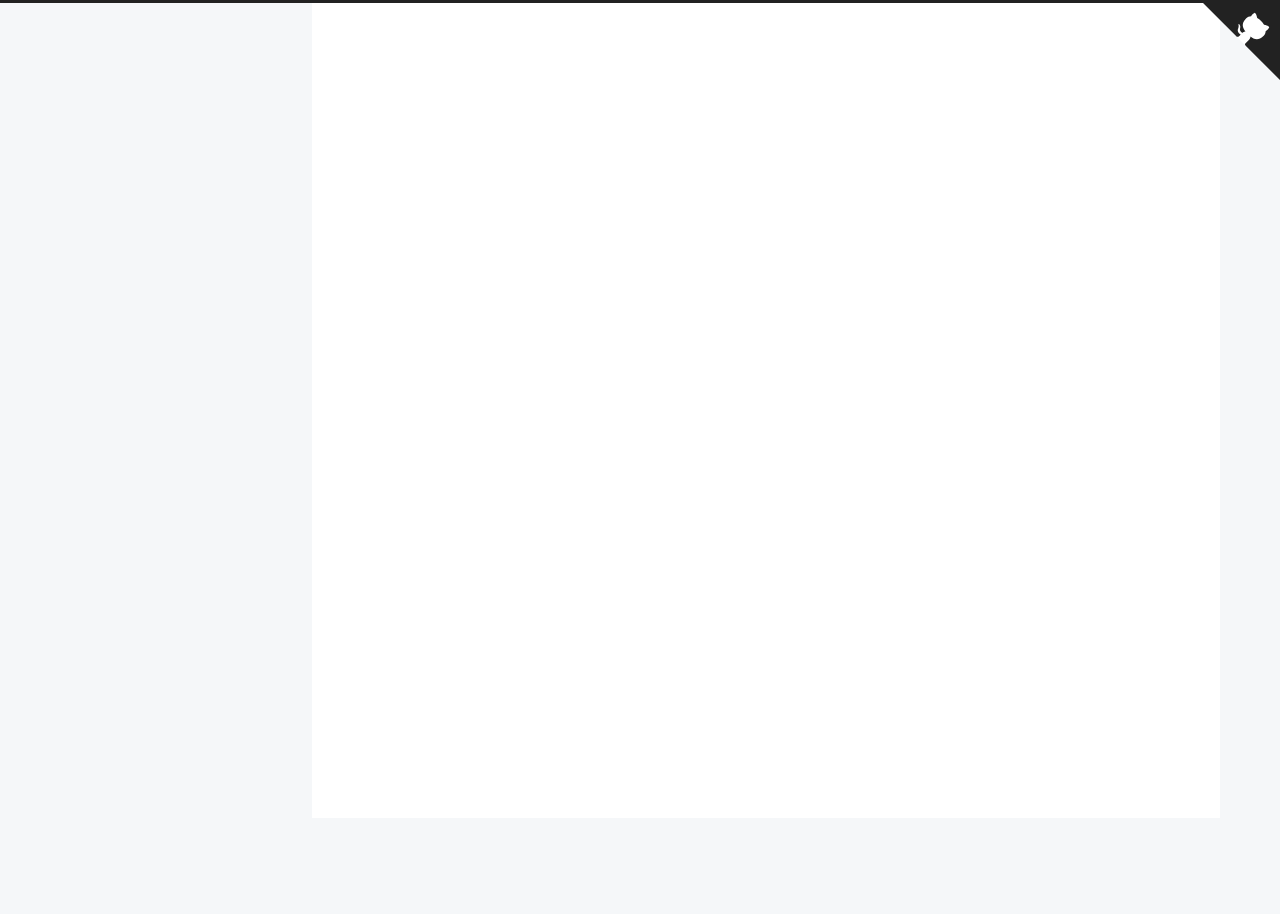
==== about/index.html @ d37b4a51 "Site updated: 2023-01-02 20:02:20" ====
<!DOCTYPE html>
<html lang="zh-CN">
<head>
  <meta charset="UTF-8">
<meta name="viewport" content="width=device-width">
<meta name="theme-color" content="#222"><meta name="generator" content="Hexo 6.3.0">

  <link rel="apple-touch-icon" sizes="180x180" href="/images/apple-touch-icon-next.png">
  <link rel="icon" type="image/png" sizes="32x32" href="/images/favicon-32x32-next.png">
  <link rel="icon" type="image/png" sizes="16x16" href="/images/favicon-16x16-next.png">
  <link rel="mask-icon" href="/images/logo.svg" color="#222">

<link rel="stylesheet" href="/css/main.css">



<link rel="stylesheet" href="https://cdnjs.cloudflare.com/ajax/libs/font-awesome/6.2.1/css/all.min.css" integrity="sha256-Z1K5uhUaJXA7Ll0XrZ/0JhX4lAtZFpT6jkKrEDT0drU=" crossorigin="anonymous">
  <link rel="stylesheet" href="https://cdnjs.cloudflare.com/ajax/libs/animate.css/3.1.1/animate.min.css" integrity="sha256-PR7ttpcvz8qrF57fur/yAx1qXMFJeJFiA6pSzWi0OIE=" crossorigin="anonymous">
  <link rel="stylesheet" href="https://cdnjs.cloudflare.com/ajax/libs/pace/1.2.4/themes/blue/pace-theme-flash.css">
  <script src="https://cdnjs.cloudflare.com/ajax/libs/pace/1.2.4/pace.min.js" integrity="sha256-gqd7YTjg/BtfqWSwsJOvndl0Bxc8gFImLEkXQT8+qj0=" crossorigin="anonymous"></script>

<script class="next-config" data-name="main" type="application/json">{"hostname":"henryblog.top","root":"/","images":"/images","scheme":"Pisces","darkmode":false,"version":"8.14.0","exturl":false,"sidebar":{"position":"left","display":"post","padding":18,"offset":12},"copycode":{"enable":false,"style":null},"bookmark":{"enable":false,"color":"#222","save":"auto"},"mediumzoom":false,"lazyload":false,"pangu":false,"comments":{"style":"tabs","active":null,"storage":true,"lazyload":false,"nav":null},"stickytabs":false,"motion":{"enable":true,"async":false,"transition":{"menu_item":"fadeInDown","post_block":"fadeIn","post_header":"fadeInDown","post_body":"fadeInDown","coll_header":"fadeInLeft","sidebar":"fadeInUp"}},"prism":false,"i18n":{"placeholder":"搜索...","empty":"没有找到任何搜索结果：${query}","hits_time":"找到 ${hits} 个搜索结果（用时 ${time} 毫秒）","hits":"找到 ${hits} 个搜索结果"}}</script><script src="/js/config.js"></script>

    <meta name="description" content="有时侯，心里莫名的想哭，说不出理由。">
<meta property="og:type" content="website">
<meta property="og:title" content="关于我">
<meta property="og:url" content="http://henryblog.top/about/index.html">
<meta property="og:site_name" content="Henryの个人博客">
<meta property="og:description" content="有时侯，心里莫名的想哭，说不出理由。">
<meta property="og:locale" content="zh_CN">
<meta property="article:published_time" content="2022-12-27T13:55:10.000Z">
<meta property="article:modified_time" content="2022-12-27T13:58:00.557Z">
<meta property="article:author" content="Henry xin">
<meta name="twitter:card" content="summary">


<link rel="canonical" href="http://henryblog.top/about/">



<script class="next-config" data-name="page" type="application/json">{"sidebar":"","isHome":false,"isPost":false,"lang":"zh-CN","comments":true,"permalink":"http://henryblog.top/about/index.html","path":"about/index.html","title":"关于我"}</script>

<script class="next-config" data-name="calendar" type="application/json">""</script>
<title>关于我 | Henryの个人博客
</title>
  

  <script src="/js/third-party/analytics/baidu-analytics.js"></script>
  <script async src="https://hm.baidu.com/hm.js?7c6701eabcdff65b699fd78a3a1dd26a"></script>





  <script async defer data-website-id="" src=""></script>

  <script defer data-domain="" src=""></script>

  <noscript>
    <link rel="stylesheet" href="/css/noscript.css">
  </noscript>
<link rel="alternate" href="/atom.xml" title="Henryの个人博客" type="application/atom+xml">
</head>

<body itemscope itemtype="http://schema.org/WebPage" class="use-motion">
  <div class="headband"></div>

  <main class="main">
    <div class="column">
      <header class="header" itemscope itemtype="http://schema.org/WPHeader"><div class="site-brand-container">
  <div class="site-nav-toggle">
    <div class="toggle" aria-label="切换导航栏" role="button">
        <span class="toggle-line"></span>
        <span class="toggle-line"></span>
        <span class="toggle-line"></span>
    </div>
  </div>

  <div class="site-meta">

    <a href="/" class="brand" rel="start">
      <i class="logo-line"></i>
      <p class="site-title">Henryの个人博客</p>
      <i class="logo-line"></i>
    </a>
      <p class="site-subtitle" itemprop="description">欢迎您</p>
  </div>

  <div class="site-nav-right">
    <div class="toggle popup-trigger" aria-label="搜索" role="button">
    </div>
  </div>
</div>



<nav class="site-nav">
  <ul class="main-menu menu"><li class="menu-item menu-item-home"><a href="/" rel="section"><i class="fa fa-home fa-fw"></i>首页</a></li><li class="menu-item menu-item-about"><a href="/about/" rel="section"><i class="fa fa-user fa-fw"></i>关于</a></li><li class="menu-item menu-item-tags"><a href="/tags/" rel="section"><i class="fa fa-tags fa-fw"></i>标签</a></li><li class="menu-item menu-item-categories"><a href="/categories/" rel="section"><i class="fa fa-th fa-fw"></i>分类</a></li><li class="menu-item menu-item-archives"><a href="/archives/" rel="section"><i class="fa fa-archive fa-fw"></i>归档</a></li>
  </ul>
</nav>




</header>
        
  
  <aside class="sidebar">

    <div class="sidebar-inner sidebar-overview-active">
      <ul class="sidebar-nav">
        <li class="sidebar-nav-toc">
          文章目录
        </li>
        <li class="sidebar-nav-overview">
          站点概览
        </li>
      </ul>

      <div class="sidebar-panel-container">
        <!--noindex-->
        <div class="post-toc-wrap sidebar-panel">
        </div>
        <!--/noindex-->

        <div class="site-overview-wrap sidebar-panel">
          <div class="site-author animated" itemprop="author" itemscope itemtype="http://schema.org/Person">
    <img class="site-author-image" itemprop="image" alt="Henry xin"
      src="/images/avatar.gif">
  <p class="site-author-name" itemprop="name">Henry xin</p>
  <div class="site-description" itemprop="description">有时侯，心里莫名的想哭，说不出理由。</div>
</div>
<div class="site-state-wrap animated">
  <nav class="site-state">
      <div class="site-state-item site-state-posts">
        <a href="/archives/">
          <span class="site-state-item-count">2</span>
          <span class="site-state-item-name">日志</span>
        </a>
      </div>
      <div class="site-state-item site-state-categories">
          <a href="/categories/">
        <span class="site-state-item-count">1</span>
        <span class="site-state-item-name">分类</span></a>
      </div>
      <div class="site-state-item site-state-tags">
          <a href="/tags/">
        <span class="site-state-item-count">2</span>
        <span class="site-state-item-name">标签</span></a>
      </div>
  </nav>
</div>
  <div class="links-of-author animated">
      <span class="links-of-author-item">
        <a href="https://github.com/13396022881wei" title="GitHub → https:&#x2F;&#x2F;github.com&#x2F;13396022881wei" rel="noopener me" target="_blank"><i class="fab fa-github fa-fw"></i>GitHub</a>
      </span>
      <span class="links-of-author-item">
        <a href="https://m.weibo.cn/profile/7752704694" title="Weibo → https:&#x2F;&#x2F;m.weibo.cn&#x2F;profile&#x2F;7752704694" rel="noopener me" target="_blank"><i class="fab fa-weibo fa-fw"></i>Weibo</a>
      </span>
  </div>
  <div class="cc-license animated" itemprop="license">
    <a href="https://creativecommons.org/licenses/by-nc-sa/4.0/" class="cc-opacity" rel="noopener" target="_blank"><img src="https://cdnjs.cloudflare.com/ajax/libs/creativecommons-vocabulary/2020.11.3/assets/license_badges/small/by_nc_sa.svg" alt="Creative Commons"></a>
  </div>

        </div>
      </div>
    </div>

    
    <div class="sidebar-inner sidebar-blogroll">
      <div class="links-of-blogroll animated">
        <div class="links-of-blogroll-title"><i class="fa fa-globe fa-fw"></i>
          链接
        </div>
        <ul class="links-of-blogroll-list">
            <li class="links-of-blogroll-item">
              <a href="https://henryblog.top/" title="https:&#x2F;&#x2F;henryblog.top">Title</a>
            </li>
        </ul>
      </div>
    </div>
  </aside>


    </div>

    <div class="main-inner page posts-expand">


    
    
    
    <div class="post-block" lang="zh-CN"><header class="post-header">

<h1 class="post-title" itemprop="name headline">关于我
</h1>

<div class="post-meta-container">
</div>

</header>

      
      
      <div class="post-body">
          
      </div>
      
      
      
    </div>

    
    


    <div class="comments" id="lv-container" data-id="city" data-uid="MTAyMC81Nzg1Ni8zNDMxOQ=="></div>
</div>
  </main>

  <footer class="footer">
    <div class="footer-inner">


<div class="copyright">
  &copy; 2022 – 
  <span itemprop="copyrightYear">2023</span>
  <span class="with-love">
    <i class="fa fa-heart"></i>
  </span>
  <span class="author" itemprop="copyrightHolder">henry</span>
</div>
<div class="wordcount">
  <span class="post-meta-item">
    <span class="post-meta-item-icon">
      <i class="fa fa-chart-line"></i>
    </span>
    <span title="站点总字数">0k</span>
  </span>
  <span class="post-meta-item">
    <span class="post-meta-item-icon">
      <i class="fa fa-coffee"></i>
    </span>
    <span title="站点阅读时长">1 分钟</span>
  </span>
</div>
<div class="busuanzi-count">
    <span class="post-meta-item" id="busuanzi_container_site_uv">
      <span class="post-meta-item-icon">
        <i class="fa fa-user"></i>
      </span>
      <span class="site-uv" title="总访客量">
        <span id="busuanzi_value_site_uv"></span>
      </span>
    </span>
    <span class="post-meta-item" id="busuanzi_container_site_pv">
      <span class="post-meta-item-icon">
        <i class="fa fa-eye"></i>
      </span>
      <span class="site-pv" title="总访问量">
        <span id="busuanzi_value_site_pv"></span>
      </span>
    </span>
</div>

    </div>
  </footer>

  
  <div class="back-to-top" role="button" aria-label="返回顶部">
    <i class="fa fa-arrow-up fa-lg"></i>
    <span>0%</span>
  </div>

  <a href="https://github.com/13396022881wei" class="github-corner" title="Follow me on GitHub" aria-label="Follow me on GitHub" rel="noopener" target="_blank"><svg width="80" height="80" viewBox="0 0 250 250" aria-hidden="true"><path d="M0,0 L115,115 L130,115 L142,142 L250,250 L250,0 Z"></path><path d="M128.3,109.0 C113.8,99.7 119.0,89.6 119.0,89.6 C122.0,82.7 120.5,78.6 120.5,78.6 C119.2,72.0 123.4,76.3 123.4,76.3 C127.3,80.9 125.5,87.3 125.5,87.3 C122.9,97.6 130.6,101.9 134.4,103.2" fill="currentColor" style="transform-origin: 130px 106px;" class="octo-arm"></path><path d="M115.0,115.0 C114.9,115.1 118.7,116.5 119.8,115.4 L133.7,101.6 C136.9,99.2 139.9,98.4 142.2,98.6 C133.8,88.0 127.5,74.4 143.8,58.0 C148.5,53.4 154.0,51.2 159.7,51.0 C160.3,49.4 163.2,43.6 171.4,40.1 C171.4,40.1 176.1,42.5 178.8,56.2 C183.1,58.6 187.2,61.8 190.9,65.4 C194.5,69.0 197.7,73.2 200.1,77.6 C213.8,80.2 216.3,84.9 216.3,84.9 C212.7,93.1 206.9,96.0 205.4,96.6 C205.1,102.4 203.0,107.8 198.3,112.5 C181.9,128.9 168.3,122.5 157.7,114.1 C157.9,116.9 156.7,120.9 152.7,124.9 L141.0,136.5 C139.8,137.7 141.6,141.9 141.8,141.8 Z" fill="currentColor" class="octo-body"></path></svg></a>

<noscript>
  <div class="noscript-warning">Theme NexT works best with JavaScript enabled</div>
</noscript>


  
  <script src="https://cdnjs.cloudflare.com/ajax/libs/animejs/3.2.1/anime.min.js" integrity="sha256-XL2inqUJaslATFnHdJOi9GfQ60on8Wx1C2H8DYiN1xY=" crossorigin="anonymous"></script>
<script src="/js/comments.js"></script><script src="/js/utils.js"></script><script src="/js/motion.js"></script><script src="/js/next-boot.js"></script>

  



  <script src="/js/third-party/pace.js"></script>

  
  <script async src="https://busuanzi.ibruce.info/busuanzi/2.3/busuanzi.pure.mini.js"></script>




<script src="/js/third-party/comments/livere.js"></script>

</body>
</html>
---- css/main.css ----
:root {
  --body-bg-color: #f5f7f9;
  --content-bg-color: #fff;
  --card-bg-color: #f5f5f5;
  --text-color: #555;
  --blockquote-color: #666;
  --link-color: #555;
  --link-hover-color: #222;
  --brand-color: #fff;
  --brand-hover-color: #fff;
  --table-row-odd-bg-color: #f9f9f9;
  --table-row-hover-bg-color: #f5f5f5;
  --menu-item-bg-color: #f5f5f5;
  --theme-color: #222;
  --btn-default-bg: #fff;
  --btn-default-color: #555;
  --btn-default-border-color: #555;
  --btn-default-hover-bg: #222;
  --btn-default-hover-color: #fff;
  --btn-default-hover-border-color: #222;
  --highlight-background: #f3f3f3;
  --highlight-foreground: #444;
  --highlight-gutter-background: #e1e1e1;
  --highlight-gutter-foreground: #555;
  color-scheme: light;
}
html {
  line-height: 1.15; /* 1 */
  -webkit-text-size-adjust: 100%; /* 2 */
}
body {
  margin: 0;
}
main {
  display: block;
}
h1 {
  font-size: 2em;
  margin: 0.67em 0;
}
hr {
  box-sizing: content-box; /* 1 */
  height: 0; /* 1 */
  overflow: visible; /* 2 */
}
pre {
  font-family: monospace, monospace; /* 1 */
  font-size: 1em; /* 2 */
}
a {
  background: transparent;
}
abbr[title] {
  border-bottom: none; /* 1 */
  text-decoration: underline; /* 2 */
  text-decoration: underline dotted; /* 2 */
}
b,
strong {
  font-weight: bolder;
}
code,
kbd,
samp {
  font-family: monospace, monospace; /* 1 */
  font-size: 1em; /* 2 */
}
small {
  font-size: 80%;
}
sub,
sup {
  font-size: 75%;
  line-height: 0;
  position: relative;
  vertical-align: baseline;
}
sub {
  bottom: -0.25em;
}
sup {
  top: -0.5em;
}
img {
  border-style: none;
}
button,
input,
optgroup,
select,
textarea {
  font-family: inherit; /* 1 */
  font-size: 100%; /* 1 */
  line-height: 1.15; /* 1 */
  margin: 0; /* 2 */
}
button,
input {
/* 1 */
  overflow: visible;
}
button,
select {
/* 1 */
  text-transform: none;
}
button,
[type='button'],
[type='reset'],
[type='submit'] {
  -webkit-appearance: button;
}
button::-moz-focus-inner,
[type='button']::-moz-focus-inner,
[type='reset']::-moz-focus-inner,
[type='submit']::-moz-focus-inner {
  border-style: none;
  padding: 0;
}
button:-moz-focusring,
[type='button']:-moz-focusring,
[type='reset']:-moz-focusring,
[type='submit']:-moz-focusring {
  outline: 1px dotted ButtonText;
}
fieldset {
  padding: 0.35em 0.75em 0.625em;
}
legend {
  box-sizing: border-box; /* 1 */
  color: inherit; /* 2 */
  display: table; /* 1 */
  max-width: 100%; /* 1 */
  padding: 0; /* 3 */
  white-space: normal; /* 1 */
}
progress {
  vertical-align: baseline;
}
textarea {
  overflow: auto;
}
[type='checkbox'],
[type='radio'] {
  box-sizing: border-box; /* 1 */
  padding: 0; /* 2 */
}
[type='number']::-webkit-inner-spin-button,
[type='number']::-webkit-outer-spin-button {
  height: auto;
}
[type='search'] {
  outline-offset: -2px; /* 2 */
  -webkit-appearance: textfield; /* 1 */
}
[type='search']::-webkit-search-decoration {
  -webkit-appearance: none;
}
::-webkit-file-upload-button {
  font: inherit; /* 2 */
  -webkit-appearance: button; /* 1 */
}
details {
  display: block;
}
summary {
  display: list-item;
}
template {
  display: none;
}
[hidden] {
  display: none;
}
::selection {
  background: #262a30;
  color: #eee;
}
html,
body {
  height: 100%;
}
body {
  background: var(--body-bg-color);
  box-sizing: border-box;
  color: var(--text-color);
  font-family: Lato, 'PingFang SC', 'Microsoft YaHei', sans-serif;
  font-size: 1em;
  line-height: 2;
  min-height: 100%;
  position: relative;
  transition: padding 0.2s ease-in-out;
}
h1,
h2,
h3,
h4,
h5,
h6 {
  font-family: Lato, 'PingFang SC', 'Microsoft YaHei', sans-serif;
  font-weight: bold;
  line-height: 1.5;
  margin: 30px 0 15px;
}
h1 {
  font-size: 1.5em;
}
h2 {
  font-size: 1.375em;
}
h3 {
  font-size: 1.25em;
}
h4 {
  font-size: 1.125em;
}
h5 {
  font-size: 1em;
}
h6 {
  font-size: 0.875em;
}
p {
  margin: 0 0 20px;
}
a {
  border-bottom: 1px solid #999;
  color: var(--link-color);
  cursor: pointer;
  outline: 0;
  text-decoration: none;
  overflow-wrap: break-word;
}
a:hover {
  border-bottom-color: var(--link-hover-color);
  color: var(--link-hover-color);
}
iframe,
img,
video,
embed {
  display: block;
  margin-left: auto;
  margin-right: auto;
  max-width: 100%;
}
hr {
  background-image: repeating-linear-gradient(-45deg, #ddd, #ddd 4px, transparent 4px, transparent 8px);
  border: 0;
  height: 3px;
  margin: 40px 0;
}
blockquote {
  border-left: 4px solid #ddd;
  color: var(--blockquote-color);
  margin: 0;
  padding: 0 15px;
}
blockquote cite::before {
  content: '-';
  padding: 0 5px;
}
dt {
  font-weight: bold;
}
dd {
  margin: 0;
  padding: 0;
}
.table-container {
  overflow: auto;
}
table {
  border-collapse: collapse;
  border-spacing: 0;
  font-size: 0.875em;
  margin: 0 0 20px;
  width: 100%;
}
tbody tr:nth-of-type(odd) {
  background: var(--table-row-odd-bg-color);
}
tbody tr:hover {
  background: var(--table-row-hover-bg-color);
}
caption,
th,
td {
  padding: 8px;
}
th,
td {
  border: 1px solid #ddd;
  border-bottom: 3px solid #ddd;
}
th {
  font-weight: 700;
  padding-bottom: 10px;
}
td {
  border-bottom-width: 1px;
}
.btn {
  background: var(--btn-default-bg);
  border: 2px solid var(--btn-default-border-color);
  border-radius: 2px;
  color: var(--btn-default-color);
  display: inline-block;
  font-size: 0.875em;
  line-height: 2;
  padding: 0 20px;
  transition: background-color 0.2s ease-in-out;
}
.btn:hover {
  background: var(--btn-default-hover-bg);
  border-color: var(--btn-default-hover-border-color);
  color: var(--btn-default-hover-color);
}
.btn + .btn {
  margin: 0 0 8px 8px;
}
.btn .fa-fw {
  text-align: left;
  width: 1.285714285714286em;
}
.toggle {
  line-height: 0;
}
.toggle .toggle-line {
  background: #fff;
  display: block;
  height: 2px;
  left: 0;
  position: relative;
  top: 0;
  transition: all 0.4s;
  width: 100%;
}
.toggle .toggle-line:first-child {
  margin-top: 1px;
}
.toggle .toggle-line:not(:first-child) {
  margin-top: 4px;
}
.toggle.toggle-arrow :first-child {
  left: 50%;
  top: 2px;
  transform: rotate(45deg);
  width: 50%;
}
.toggle.toggle-arrow :last-child {
  left: 50%;
  top: -2px;
  transform: rotate(-45deg);
  width: 50%;
}
.toggle.toggle-close :nth-child(2) {
  opacity: 0;
}
.toggle.toggle-close :first-child {
  top: 6px;
  transform: rotate(45deg);
}
.toggle.toggle-close :last-child {
  top: -6px;
  transform: rotate(-45deg);
}
/*!
  Theme: Default
  Description: Original highlight.js style
  Author: (c) Ivan Sagalaev <maniac@softwaremaniacs.org>
  Maintainer: @highlightjs/core-team
  Website: https://highlightjs.org/
  License: see project LICENSE
  Touched: 2021
*/pre code.hljs{display:block;overflow-x:auto;padding:1em}code.hljs{padding:3px 5px}.hljs{background:#f3f3f3;color:#444}.hljs-comment{color:#697070}.hljs-punctuation,.hljs-tag{color:#444a}.hljs-tag .hljs-attr,.hljs-tag .hljs-name{color:#444}.hljs-attribute,.hljs-doctag,.hljs-keyword,.hljs-meta .hljs-keyword,.hljs-name,.hljs-selector-tag{font-weight:700}.hljs-deletion,.hljs-number,.hljs-quote,.hljs-selector-class,.hljs-selector-id,.hljs-string,.hljs-template-tag,.hljs-type{color:#800}.hljs-section,.hljs-title{color:#800;font-weight:700}.hljs-link,.hljs-operator,.hljs-regexp,.hljs-selector-attr,.hljs-selector-pseudo,.hljs-symbol,.hljs-template-variable,.hljs-variable{color:#ab5656}.hljs-literal{color:#695}.hljs-addition,.hljs-built_in,.hljs-bullet,.hljs-code{color:#397300}.hljs-meta{color:#1f7199}.hljs-meta .hljs-string{color:#38a}.hljs-emphasis{font-style:italic}.hljs-strong{font-weight:700}
code,
kbd,
figure.highlight,
pre {
  background: var(--highlight-background);
  color: var(--highlight-foreground);
}
figure.highlight,
pre {
  line-height: 1.6;
  margin: 0 auto 20px;
}
figure.highlight figcaption,
pre .caption,
pre figcaption {
  background: var(--highlight-gutter-background);
  color: var(--highlight-foreground);
  display: flow-root;
  font-size: 0.875em;
  line-height: 1.2;
  padding: 0.5em;
}
figure.highlight figcaption a,
pre .caption a,
pre figcaption a {
  color: var(--highlight-foreground);
  float: right;
}
figure.highlight figcaption a:hover,
pre .caption a:hover,
pre figcaption a:hover {
  border-bottom-color: var(--highlight-foreground);
}
pre,
code {
  font-family: consolas, Menlo, monospace, 'PingFang SC', 'Microsoft YaHei';
}
code {
  border-radius: 3px;
  font-size: 0.875em;
  padding: 2px 4px;
  overflow-wrap: break-word;
}
kbd {
  border: 2px solid #ccc;
  border-radius: 0.2em;
  box-shadow: 0.1em 0.1em 0.2em rgba(0,0,0,0.1);
  font-family: inherit;
  padding: 0.1em 0.3em;
  white-space: nowrap;
}
figure.highlight {
  overflow: auto;
  position: relative;
}
figure.highlight pre {
  border: 0;
  margin: 0;
  padding: 10px 0;
}
figure.highlight table {
  border: 0;
  margin: 0;
  width: auto;
}
figure.highlight td {
  border: 0;
  padding: 0;
}
figure.highlight .gutter {
  -moz-user-select: none;
  -ms-user-select: none;
  -webkit-user-select: none;
  user-select: none;
}
figure.highlight .gutter pre {
  background: var(--highlight-gutter-background);
  color: var(--highlight-gutter-foreground);
  padding-left: 10px;
  padding-right: 10px;
  text-align: right;
}
figure.highlight .code pre {
  padding-left: 10px;
  width: 100%;
}
figure.highlight .marked {
  background: rgba(0,0,0,0.3);
}
pre .caption,
pre figcaption {
  margin-bottom: 10px;
}
.gist table {
  width: auto;
}
.gist table td {
  border: 0;
}
pre {
  overflow: auto;
  padding: 10px;
  position: relative;
}
pre code {
  background: none;
  padding: 0;
  text-shadow: none;
}
.blockquote-center {
  border-left: 0;
  margin: 40px 0;
  padding: 0;
  position: relative;
  text-align: center;
}
.blockquote-center::before,
.blockquote-center::after {
  left: 0;
  line-height: 1;
  opacity: 0.6;
  position: absolute;
  width: 100%;
}
.blockquote-center::before {
  border-top: 1px solid #ccc;
  text-align: left;
  top: -20px;
  content: '\f10d';
  font-family: 'Font Awesome 6 Free';
  font-weight: 900;
}
.blockquote-center::after {
  border-bottom: 1px solid #ccc;
  bottom: -20px;
  text-align: right;
  content: '\f10e';
  font-family: 'Font Awesome 6 Free';
  font-weight: 900;
}
.blockquote-center p,
.blockquote-center div {
  text-align: center;
}
.group-picture {
  margin-bottom: 20px;
}
.group-picture .group-picture-row {
  display: flex;
  gap: 3px;
  margin-bottom: 3px;
}
.group-picture .group-picture-column {
  flex: 1;
}
.group-picture .group-picture-column img {
  height: 100%;
  margin: 0;
  object-fit: cover;
  width: 100%;
}
.post-body .label {
  color: #555;
  padding: 0 2px;
}
.post-body .label.default {
  background: #f0f0f0;
}
.post-body .label.primary {
  background: #efe6f7;
}
.post-body .label.info {
  background: #e5f2f8;
}
.post-body .label.success {
  background: #e7f4e9;
}
.post-body .label.warning {
  background: #fcf6e1;
}
.post-body .label.danger {
  background: #fae8eb;
}
.post-body .link-grid {
  display: grid;
  grid-gap: 1.5rem;
  gap: 1.5rem;
  grid-template-columns: 1fr 1fr;
  margin-bottom: 20px;
  padding: 1rem;
}
@media (max-width: 767px) {
  .post-body .link-grid {
    grid-template-columns: 1fr;
  }
}
.post-body .link-grid .link-grid-container {
  border: solid #ddd;
  box-shadow: 1rem 1rem 0.5rem rgba(0,0,0,0.5);
  min-height: 5rem;
  min-width: 0;
  padding: 0.5rem;
  position: relative;
  transition: background 0.3s;
}
.post-body .link-grid .link-grid-container:hover {
  animation: next-shake 0.5s;
  background: var(--card-bg-color);
}
.post-body .link-grid .link-grid-container:active {
  box-shadow: 0.5rem 0.5rem 0.25rem rgba(0,0,0,0.5);
  transform: translate(0.2rem, 0.2rem);
}
.post-body .link-grid .link-grid-container .link-grid-image {
  border: 1px solid #ddd;
  border-radius: 50%;
  box-sizing: border-box;
  height: 5rem;
  padding: 3px;
  position: absolute;
  width: 5rem;
}
.post-body .link-grid .link-grid-container p {
  margin: 0 1rem 0 6rem;
}
.post-body .link-grid .link-grid-container p:first-of-type {
  font-size: 1.2em;
}
.post-body .link-grid .link-grid-container p:last-of-type {
  font-size: 0.8em;
  line-height: 1.3rem;
  opacity: 0.7;
}
.post-body .link-grid .link-grid-container a {
  border: 0;
  height: 100%;
  left: 0;
  position: absolute;
  top: 0;
  width: 100%;
}
@keyframes next-shake {
  0% {
    transform: translate(1pt, 1pt) rotate(0deg);
  }
  10% {
    transform: translate(-1pt, -2pt) rotate(-1deg);
  }
  20% {
    transform: translate(-3pt, 0pt) rotate(1deg);
  }
  30% {
    transform: translate(3pt, 2pt) rotate(0deg);
  }
  40% {
    transform: translate(1pt, -1pt) rotate(1deg);
  }
  50% {
    transform: translate(-1pt, 2pt) rotate(-1deg);
  }
  60% {
    transform: translate(-3pt, 1pt) rotate(0deg);
  }
  70% {
    transform: translate(3pt, 1pt) rotate(-1deg);
  }
  80% {
    transform: translate(-1pt, -1pt) rotate(1deg);
  }
  90% {
    transform: translate(1pt, 2pt) rotate(0deg);
  }
  100% {
    transform: translate(1pt, -2pt) rotate(-1deg);
  }
}
.post-body .note {
  border-radius: 3px;
  margin-bottom: 20px;
  padding: 1em;
  position: relative;
  border: 1px solid #eee;
  border-left-width: 5px;
}
.post-body .note summary {
  cursor: pointer;
  outline: 0;
}
.post-body .note summary p {
  display: inline;
}
.post-body .note h2,
.post-body .note h3,
.post-body .note h4,
.post-body .note h5,
.post-body .note h6 {
  border-bottom: initial;
  margin: 0;
  padding-top: 0;
}
.post-body .note :first-child {
  margin-top: 0;
}
.post-body .note :last-child {
  margin-bottom: 0;
}
.post-body .note.default {
  border-left-color: #777;
}
.post-body .note.default h2,
.post-body .note.default h3,
.post-body .note.default h4,
.post-body .note.default h5,
.post-body .note.default h6 {
  color: #777;
}
.post-body .note.primary {
  border-left-color: #6f42c1;
}
.post-body .note.primary h2,
.post-body .note.primary h3,
.post-body .note.primary h4,
.post-body .note.primary h5,
.post-body .note.primary h6 {
  color: #6f42c1;
}
.post-body .note.info {
  border-left-color: #428bca;
}
.post-body .note.info h2,
.post-body .note.info h3,
.post-body .note.info h4,
.post-body .note.info h5,
.post-body .note.info h6 {
  color: #428bca;
}
.post-body .note.success {
  border-left-color: #5cb85c;
}
.post-body .note.success h2,
.post-body .note.success h3,
.post-body .note.success h4,
.post-body .note.success h5,
.post-body .note.success h6 {
  color: #5cb85c;
}
.post-body .note.warning {
  border-left-color: #f0ad4e;
}
.post-body .note.warning h2,
.post-body .note.warning h3,
.post-body .note.warning h4,
.post-body .note.warning h5,
.post-body .note.warning h6 {
  color: #f0ad4e;
}
.post-body .note.danger {
  border-left-color: #d9534f;
}
.post-body .note.danger h2,
.post-body .note.danger h3,
.post-body .note.danger h4,
.post-body .note.danger h5,
.post-body .note.danger h6 {
  color: #d9534f;
}
.post-body .tabs {
  margin-bottom: 20px;
}
.post-body .tabs,
.tabs-comment {
  padding-top: 10px;
}
.post-body .tabs ul.nav-tabs,
.tabs-comment ul.nav-tabs {
  background: var(--content-bg-color);
  display: flex;
  display: flex;
  flex-wrap: wrap;
  justify-content: center;
  margin: 0;
  padding: 0;
  position: -webkit-sticky;
  position: sticky;
  top: 0;
  z-index: 5;
}
@media (max-width: 413px) {
  .post-body .tabs ul.nav-tabs,
  .tabs-comment ul.nav-tabs {
    display: block;
    margin-bottom: 5px;
  }
}
.post-body .tabs ul.nav-tabs li.tab,
.tabs-comment ul.nav-tabs li.tab {
  border-bottom: 1px solid #ddd;
  border-left: 1px solid transparent;
  border-right: 1px solid transparent;
  border-radius: 0 0 0 0;
  border-top: 3px solid transparent;
  flex-grow: 1;
  list-style-type: none;
}
@media (max-width: 413px) {
  .post-body .tabs ul.nav-tabs li.tab,
  .tabs-comment ul.nav-tabs li.tab {
    border-bottom: 1px solid transparent;
    border-left: 3px solid transparent;
    border-right: 1px solid transparent;
    border-top: 1px solid transparent;
  }
}
@media (max-width: 413px) {
  .post-body .tabs ul.nav-tabs li.tab,
  .tabs-comment ul.nav-tabs li.tab {
    border-radius: 0;
  }
}
.post-body .tabs ul.nav-tabs li.tab a,
.tabs-comment ul.nav-tabs li.tab a {
  border-bottom: initial;
  display: block;
  line-height: 1.8;
  padding: 0.25em 0.75em;
  text-align: center;
  transition: all 0.2s ease-out;
}
.post-body .tabs ul.nav-tabs li.tab a i,
.tabs-comment ul.nav-tabs li.tab a i {
  width: 1.285714285714286em;
}
.post-body .tabs ul.nav-tabs li.tab.active,
.tabs-comment ul.nav-tabs li.tab.active {
  border-bottom-color: transparent;
  border-left-color: #ddd;
  border-right-color: #ddd;
  border-top-color: #fc6423;
}
@media (max-width: 413px) {
  .post-body .tabs ul.nav-tabs li.tab.active,
  .tabs-comment ul.nav-tabs li.tab.active {
    border-bottom-color: #ddd;
    border-left-color: #fc6423;
    border-right-color: #ddd;
    border-top-color: #ddd;
  }
}
.post-body .tabs ul.nav-tabs li.tab.active a,
.tabs-comment ul.nav-tabs li.tab.active a {
  cursor: default;
}
.post-body .tabs .tab-content,
.tabs-comment .tab-content {
  border: 1px solid #ddd;
  border-radius: 0 0 0 0;
  border-top-color: transparent;
}
@media (max-width: 413px) {
  .post-body .tabs .tab-content,
  .tabs-comment .tab-content {
    border-radius: 0;
    border-top-color: #ddd;
  }
}
.post-body .tabs .tab-content .tab-pane,
.tabs-comment .tab-content .tab-pane {
  padding: 20px 20px 0;
}
.post-body .tabs .tab-content .tab-pane:not(.active),
.tabs-comment .tab-content .tab-pane:not(.active) {
  display: none;
}
.pagination .prev,
.pagination .next,
.pagination .page-number,
.pagination .space {
  display: inline-block;
  margin: -1px 10px 0;
  padding: 0 10px;
}
@media (max-width: 767px) {
  .pagination .prev,
  .pagination .next,
  .pagination .page-number,
  .pagination .space {
    margin: 0 5px;
  }
}
.pagination .page-number.current {
  background: #ccc;
  border-color: #ccc;
  color: var(--content-bg-color);
}
.pagination {
  border-top: 1px solid #eee;
  margin: 120px 0 0;
  text-align: center;
}
.pagination .prev,
.pagination .next,
.pagination .page-number {
  border-bottom: 0;
  border-top: 1px solid #eee;
  transition: border-color 0.2s ease-in-out;
}
.pagination .prev:hover,
.pagination .next:hover,
.pagination .page-number:hover {
  border-top-color: var(--link-hover-color);
}
@media (max-width: 767px) {
  .pagination {
    border-top: 0;
  }
  .pagination .prev,
  .pagination .next,
  .pagination .page-number {
    border-bottom: 1px solid #eee;
    border-top: 0;
  }
  .pagination .prev:hover,
  .pagination .next:hover,
  .pagination .page-number:hover {
    border-bottom-color: var(--link-hover-color);
  }
}
.pagination .space {
  margin: 0;
  padding: 0;
}
.comments {
  margin-top: 60px;
  overflow: hidden;
}
.comment-button-group {
  display: flex;
  display: flex;
  flex-wrap: wrap;
  justify-content: center;
  justify-content: center;
  margin: 1em 0;
}
.comment-button-group .comment-button {
  margin: 0.1em 0.2em;
}
.comment-button-group .comment-button.active {
  background: var(--btn-default-hover-bg);
  border-color: var(--btn-default-hover-border-color);
  color: var(--btn-default-hover-color);
}
.comment-position {
  display: none;
}
.comment-position.active {
  display: block;
}
.tabs-comment {
  margin-top: 4em;
  padding-top: 0;
}
.tabs-comment .comments {
  margin-top: 0;
  padding-top: 0;
}
.headband {
  background: var(--theme-color);
  height: 3px;
}
@media (max-width: 991px) {
  .headband {
    display: none;
  }
}
.site-brand-container {
  display: flex;
  flex-shrink: 0;
  padding: 0 10px;
}
.use-motion .column,
.use-motion .site-brand-container .toggle {
  opacity: 0;
}
.site-meta {
  flex-grow: 1;
  text-align: center;
}
@media (max-width: 767px) {
  .site-meta {
    text-align: center;
  }
}
.custom-logo-image {
  margin-top: 20px;
}
@media (max-width: 991px) {
  .custom-logo-image {
    display: none;
  }
}
.brand {
  border-bottom: 0;
  color: var(--brand-color);
  display: inline-block;
  padding: 0;
}
.brand:hover {
  color: var(--brand-hover-color);
}
.site-title {
  font-family: Lato, 'PingFang SC', 'Microsoft YaHei', sans-serif;
  font-size: 1.375em;
  font-weight: normal;
  line-height: 1.5;
  margin: 0;
}
.site-subtitle {
  color: #ddd;
  font-size: 0.8125em;
  margin: 10px 10px 0;
}
.use-motion .site-title,
.use-motion .site-subtitle,
.use-motion .custom-logo-image {
  opacity: 0;
  position: relative;
  top: -10px;
}
.site-nav-toggle,
.site-nav-right {
  display: none;
}
@media (max-width: 767px) {
  .site-nav-toggle,
  .site-nav-right {
    display: flex;
    flex-direction: column;
    justify-content: center;
  }
}
.site-nav-toggle .toggle,
.site-nav-right .toggle {
  color: var(--text-color);
  padding: 10px;
  width: 22px;
}
.site-nav-toggle .toggle .toggle-line,
.site-nav-right .toggle .toggle-line {
  background: var(--text-color);
  border-radius: 1px;
}
@media (max-width: 767px) {
  .site-nav {
    --scroll-height: 0;
    height: 0;
    overflow: hidden;
    transition: height 0.2s ease-in-out;
  }
  body:not(.site-nav-on) .site-nav .animated {
    animation: none;
  }
  body.site-nav-on .site-nav {
    height: var(--scroll-height);
  }
}
.menu {
  margin: 0;
  padding: 1em 0;
  text-align: center;
}
.menu-item {
  display: inline-block;
  list-style: none;
  margin: 0 10px;
}
@media (max-width: 767px) {
  .menu-item {
    display: block;
    margin-top: 10px;
  }
  .menu-item.menu-item-search {
    display: none;
  }
}
.menu-item a {
  border-bottom: 0;
  display: block;
  font-size: 0.8125em;
  transition: border-color 0.2s ease-in-out;
}
.menu-item a:hover,
.menu-item a.menu-item-active {
  background: var(--menu-item-bg-color);
}
.menu-item .fa,
.menu-item .fab,
.menu-item .far,
.menu-item .fas {
  margin-right: 8px;
}
.menu-item .badge {
  display: inline-block;
  font-weight: bold;
  line-height: 1;
  margin-left: 0.35em;
  margin-top: 0.35em;
  text-align: center;
  white-space: nowrap;
}
@media (max-width: 767px) {
  .menu-item .badge {
    float: right;
    margin-left: 0;
  }
}
.use-motion .menu-item {
  visibility: hidden;
}
.github-corner :hover .octo-arm {
  animation: octocat-wave 560ms ease-in-out;
}
.github-corner svg {
  color: #fff;
  fill: var(--theme-color);
  position: absolute;
  right: 0;
  top: 0;
  z-index: 5;
}
@media (max-width: 991px) {
  .github-corner svg {
    color: var(--theme-color);
    fill: #fff;
  }
  .github-corner .github-corner:hover .octo-arm {
    animation: none;
  }
  .github-corner .github-corner .octo-arm {
    animation: octocat-wave 560ms ease-in-out;
  }
}
@keyframes octocat-wave {
  0%, 100% {
    transform: rotate(0);
  }
  20%, 60% {
    transform: rotate(-25deg);
  }
  40%, 80% {
    transform: rotate(10deg);
  }
}
.sidebar-inner {
  color: #999;
  padding: 18px 10px;
  text-align: center;
  display: flex;
  flex-direction: column;
  justify-content: center;
}
.cc-license .cc-opacity {
  border-bottom: 0;
  opacity: 0.7;
}
.cc-license .cc-opacity:hover {
  opacity: 0.9;
}
.cc-license img {
  display: inline-block;
}
.site-author-image {
  border: 1px solid #eee;
  max-width: 120px;
  padding: 2px;
  border-radius: 50%;
  transition: transform 1s ease-out;
}
.site-author-image:hover {
  transform: rotateZ(360deg);
}
.site-author-name {
  color: var(--text-color);
  font-weight: 600;
  margin: 0;
}
.site-description {
  color: #999;
  font-size: 0.8125em;
  margin-top: 0;
}
.links-of-author a {
  font-size: 0.8125em;
}
.links-of-author .fa,
.links-of-author .fab,
.links-of-author .far,
.links-of-author .fas {
  margin-right: 2px;
}
.sidebar .sidebar-button:not(:first-child) {
  margin-top: 15px;
}
.sidebar .sidebar-button button {
  background: transparent;
  color: #fc6423;
  cursor: pointer;
  line-height: 2;
  padding: 0 15px;
  border: 1px solid #fc6423;
  border-radius: 4px;
}
.sidebar .sidebar-button button:hover {
  background: #fc6423;
  color: #fff;
}
.sidebar .sidebar-button button .fa,
.sidebar .sidebar-button button .fab,
.sidebar .sidebar-button button .far,
.sidebar .sidebar-button button .fas {
  margin-right: 5px;
}
.links-of-blogroll {
  font-size: 0.8125em;
}
.links-of-blogroll-title {
  font-size: 0.875em;
  font-weight: 600;
}
.links-of-blogroll-list {
  list-style: none;
  margin: 0;
  padding: 0;
}
.sidebar-nav {
  display: none;
  margin: 0;
  padding-bottom: 20px;
  padding-left: 0;
}
.sidebar-nav-active .sidebar-nav {
  display: block;
}
.sidebar-nav li {
  border-bottom: 1px solid transparent;
  color: var(--text-color);
  cursor: pointer;
  display: inline-block;
  font-size: 0.875em;
}
.sidebar-nav li.sidebar-nav-overview {
  margin-left: 10px;
}
.sidebar-nav li:hover {
  color: #fc6423;
}
.sidebar-toc-active .sidebar-nav-toc,
.sidebar-overview-active .sidebar-nav-overview {
  border-bottom-color: #fc6423;
  color: #fc6423;
}
.sidebar-toc-active .sidebar-nav-toc:hover,
.sidebar-overview-active .sidebar-nav-overview:hover {
  color: #fc6423;
}
.sidebar-panel-container {
  flex: 1;
  overflow-x: hidden;
  overflow-y: auto;
}
.sidebar-panel {
  display: none;
}
.sidebar-overview-active .site-overview-wrap {
  display: flex;
  flex-direction: column;
  justify-content: center;
  gap: 10px;
}
.sidebar-toc-active .post-toc-wrap {
  display: block;
}
.sidebar-toggle {
  bottom: 61px;
  height: 16px;
  padding: 5px;
  width: 16px;
  background: #222;
  cursor: pointer;
  opacity: 0.6;
  position: fixed;
  z-index: 30;
  right: 30px;
}
@media (max-width: 991px) {
  .sidebar-toggle {
    right: 20px;
  }
}
.sidebar-toggle:hover {
  opacity: 0.8;
}
@media (max-width: 991px) {
  .sidebar-toggle {
    opacity: 0.8;
  }
}
.sidebar-toggle:hover .toggle-line {
  background: #fc6423;
}
@media (any-hover: hover) {
  body:not(.sidebar-active) .sidebar-toggle:hover :first-child {
    left: 50%;
    top: 2px;
    transform: rotate(45deg);
    width: 50%;
  }
  body:not(.sidebar-active) .sidebar-toggle:hover :last-child {
    left: 50%;
    top: -2px;
    transform: rotate(-45deg);
    width: 50%;
  }
}
.sidebar-active .sidebar-toggle :nth-child(2) {
  opacity: 0;
}
.sidebar-active .sidebar-toggle :first-child {
  top: 6px;
  transform: rotate(45deg);
}
.sidebar-active .sidebar-toggle :last-child {
  top: -6px;
  transform: rotate(-45deg);
}
.post-toc {
  font-size: 0.875em;
}
.post-toc ol {
  list-style: none;
  margin: 0;
  padding: 0 2px 5px 10px;
  text-align: left;
}
.post-toc ol > ol {
  padding-left: 0;
}
.post-toc ol a {
  transition: all 0.2s ease-in-out;
}
.post-toc .nav-item {
  line-height: 1.8;
  overflow: hidden;
  text-overflow: ellipsis;
  white-space: nowrap;
}
.post-toc .nav .nav-child {
  display: none;
}
.post-toc .nav .active > .nav-child {
  display: block;
}
.post-toc .nav .active-current > .nav-child {
  display: block;
}
.post-toc .nav .active-current > .nav-child > .nav-item {
  display: block;
}
.post-toc .nav .active > a {
  border-bottom-color: #fc6423;
  color: #fc6423;
}
.post-toc .nav .active-current > a {
  color: #fc6423;
}
.post-toc .nav .active-current > a:hover {
  color: #fc6423;
}
.site-state {
  display: flex;
  flex-wrap: wrap;
  justify-content: center;
  line-height: 1.4;
}
.site-state-item {
  padding: 0 15px;
}
.site-state-item a {
  border-bottom: 0;
  display: block;
}
.site-state-item-count {
  display: block;
  font-size: 1em;
  font-weight: 600;
}
.site-state-item-name {
  color: #999;
  font-size: 0.8125em;
}
.footer {
  color: #999;
  font-size: 0.875em;
  padding: 20px 0;
}
.footer.footer-fixed {
  bottom: 0;
  left: 0;
  position: absolute;
  right: 0;
}
.footer-inner {
  box-sizing: border-box;
  text-align: center;
  display: flex;
  flex-direction: column;
  justify-content: center;
  margin: 0 auto;
  width: calc(100% - 20px);
}
@media (max-width: 767px) {
  .footer-inner {
    width: auto;
  }
}
@media (min-width: 1200px) {
  .footer-inner {
    width: 1160px;
  }
}
@media (min-width: 1600px) {
  .footer-inner {
    width: 73%;
  }
}
.use-motion .footer {
  opacity: 0;
}
.languages {
  display: inline-block;
  font-size: 1.125em;
  position: relative;
}
.languages .lang-select-label span {
  margin: 0 0.5em;
}
.languages .lang-select {
  height: 100%;
  left: 0;
  opacity: 0;
  position: absolute;
  top: 0;
  width: 100%;
}
.with-love {
  color: #f00;
  display: inline-block;
  margin: 0 5px;
}
.busuanzi-count #busuanzi_container_site_uv {
  display: none;
}
.busuanzi-count #busuanzi_container_site_pv {
  display: none;
}
@keyframes icon-animate {
  0%, 100% {
    transform: scale(1);
  }
  10%, 30% {
    transform: scale(0.9);
  }
  20%, 40%, 60%, 80% {
    transform: scale(1.1);
  }
  50%, 70% {
    transform: scale(1.1);
  }
}
.back-to-top {
  font-size: 12px;
  align-items: center;
  bottom: -100px;
  color: #fff;
  display: flex;
  height: 26px;
  transition: bottom 0.2s ease-in-out;
  background: #222;
  cursor: pointer;
  opacity: 0.6;
  position: fixed;
  z-index: 30;
  right: 30px;
}
.back-to-top span {
  margin-right: 8px;
}
.back-to-top .fa {
  text-align: center;
  width: 26px;
}
@media (max-width: 991px) {
  .back-to-top {
    right: 20px;
  }
}
.back-to-top:hover {
  opacity: 0.8;
}
@media (max-width: 991px) {
  .back-to-top {
    opacity: 0.8;
  }
}
.back-to-top:hover {
  color: #fc6423;
}
.back-to-top.back-to-top-on {
  bottom: 30px;
}
.rtl.post-body p,
.rtl.post-body a,
.rtl.post-body h1,
.rtl.post-body h2,
.rtl.post-body h3,
.rtl.post-body h4,
.rtl.post-body h5,
.rtl.post-body h6,
.rtl.post-body li,
.rtl.post-body ul,
.rtl.post-body ol {
  direction: rtl;
  font-family: UKIJ Ekran;
}
.rtl.post-title {
  font-family: UKIJ Ekran;
}
.post-button {
  margin-top: 40px;
  text-align: center;
}
.use-motion .post-block,
.use-motion .pagination,
.use-motion .comments {
  visibility: hidden;
}
.use-motion .post-header {
  visibility: hidden;
}
.use-motion .post-body {
  visibility: hidden;
}
.use-motion .collection-header {
  visibility: hidden;
}
.posts-collapse .post-content {
  margin-bottom: 35px;
  margin-left: 35px;
  position: relative;
}
@media (max-width: 767px) {
  .posts-collapse .post-content {
    margin-left: 0;
    margin-right: 0;
  }
}
.posts-collapse .post-content .collection-title {
  font-size: 1.125em;
  position: relative;
}
.posts-collapse .post-content .collection-title::before {
  background: #999;
  border: 1px solid #fff;
  margin-left: -6px;
  margin-top: -4px;
  position: absolute;
  top: 50%;
  border-radius: 50%;
  content: ' ';
  height: 10px;
  width: 10px;
}
.posts-collapse .post-content .collection-year {
  font-size: 1.5em;
  font-weight: bold;
  margin: 60px 0;
  position: relative;
}
.posts-collapse .post-content .collection-year::before {
  background: #bbb;
  margin-left: -4px;
  margin-top: -4px;
  position: absolute;
  top: 50%;
  border-radius: 50%;
  content: ' ';
  height: 8px;
  width: 8px;
}
.posts-collapse .post-content .collection-header {
  display: block;
  margin-left: 20px;
}
.posts-collapse .post-content .collection-header small {
  color: #bbb;
  margin-left: 5px;
}
.posts-collapse .post-content .post-header {
  border-bottom: 1px dashed #ccc;
  margin: 30px 2px 0;
  padding-left: 15px;
  position: relative;
  transition: border 0.2s ease-in-out;
}
.posts-collapse .post-content .post-header::before {
  background: #bbb;
  border: 1px solid #fff;
  left: -6px;
  position: absolute;
  top: 0.75em;
  transition: background 0.2s ease-in-out;
  border-radius: 50%;
  content: ' ';
  height: 6px;
  width: 6px;
}
.posts-collapse .post-content .post-header:hover {
  border-bottom-color: #666;
}
.posts-collapse .post-content .post-header:hover::before {
  background: #222;
}
.posts-collapse .post-content .post-meta-container {
  display: inline;
  font-size: 0.75em;
  margin-right: 10px;
}
.posts-collapse .post-content .post-title {
  display: inline;
}
.posts-collapse .post-content .post-title a {
  border-bottom: 0;
  color: var(--link-color);
}
.posts-collapse .post-content .post-title .fa-external-link-alt {
  font-size: 0.875em;
  margin-left: 5px;
}
.posts-collapse .post-content::before {
  background: #f5f5f5;
  content: ' ';
  height: 100%;
  margin-left: -2px;
  position: absolute;
  top: 1.25em;
  width: 4px;
}
.post-body {
  font-family: Lato, 'PingFang SC', 'Microsoft YaHei', sans-serif;
  overflow-wrap: break-word;
}
@media (min-width: 1200px) {
  .post-body {
    font-size: 1.125em;
  }
}
@media (min-width: 992px) {
  .post-body {
    text-align: justify;
  }
}
@media (max-width: 991px) {
  .post-body {
    text-align: justify;
  }
}
.post-body h1 .header-anchor,
.post-body h2 .header-anchor,
.post-body h3 .header-anchor,
.post-body h4 .header-anchor,
.post-body h5 .header-anchor,
.post-body h6 .header-anchor,
.post-body h1 .headerlink,
.post-body h2 .headerlink,
.post-body h3 .headerlink,
.post-body h4 .headerlink,
.post-body h5 .headerlink,
.post-body h6 .headerlink {
  border-bottom-style: none;
  color: inherit;
  float: right;
  font-size: 0.875em;
  margin-left: 10px;
  opacity: 0;
}
.post-body h1 .header-anchor::before,
.post-body h2 .header-anchor::before,
.post-body h3 .header-anchor::before,
.post-body h4 .header-anchor::before,
.post-body h5 .header-anchor::before,
.post-body h6 .header-anchor::before,
.post-body h1 .headerlink::before,
.post-body h2 .headerlink::before,
.post-body h3 .headerlink::before,
.post-body h4 .headerlink::before,
.post-body h5 .headerlink::before,
.post-body h6 .headerlink::before {
  content: '\f0c1';
  font-family: 'Font Awesome 6 Free';
  font-weight: 900;
}
.post-body h1:hover .header-anchor,
.post-body h2:hover .header-anchor,
.post-body h3:hover .header-anchor,
.post-body h4:hover .header-anchor,
.post-body h5:hover .header-anchor,
.post-body h6:hover .header-anchor,
.post-body h1:hover .headerlink,
.post-body h2:hover .headerlink,
.post-body h3:hover .headerlink,
.post-body h4:hover .headerlink,
.post-body h5:hover .headerlink,
.post-body h6:hover .headerlink {
  opacity: 0.5;
}
.post-body h1:hover .header-anchor:hover,
.post-body h2:hover .header-anchor:hover,
.post-body h3:hover .header-anchor:hover,
.post-body h4:hover .header-anchor:hover,
.post-body h5:hover .header-anchor:hover,
.post-body h6:hover .header-anchor:hover,
.post-body h1:hover .headerlink:hover,
.post-body h2:hover .headerlink:hover,
.post-body h3:hover .headerlink:hover,
.post-body h4:hover .headerlink:hover,
.post-body h5:hover .headerlink:hover,
.post-body h6:hover .headerlink:hover {
  opacity: 1;
}
.post-body .exturl .fa {
  font-size: 0.875em;
  margin-left: 4px;
}
.post-body .image-caption,
.post-body img + figcaption,
.post-body .fancybox + figcaption {
  color: #999;
  font-size: 0.875em;
  font-weight: bold;
  line-height: 1;
  margin: -15px auto 15px;
  text-align: center;
}
.post-body iframe,
.post-body img,
.post-body video,
.post-body embed {
  margin-bottom: 20px;
}
.post-body .video-container {
  height: 0;
  margin-bottom: 20px;
  overflow: hidden;
  padding-top: 75%;
  position: relative;
  width: 100%;
}
.post-body .video-container iframe,
.post-body .video-container object,
.post-body .video-container embed {
  height: 100%;
  left: 0;
  margin: 0;
  position: absolute;
  top: 0;
  width: 100%;
}
.post-gallery {
  display: flex;
  min-height: 200px;
}
.post-gallery .post-gallery-image {
  flex: 1;
}
.post-gallery .post-gallery-image:not(:first-child) {
  clip-path: polygon(40px 0, 100% 0, 100% 100%, 0 100%);
  margin-left: -20px;
}
.post-gallery .post-gallery-image:not(:last-child) {
  margin-right: -20px;
}
.post-gallery .post-gallery-image img {
  height: 100%;
  object-fit: cover;
  opacity: 1;
  width: 100%;
}
.posts-expand .post-gallery {
  margin-bottom: 60px;
}
.posts-collapse .post-gallery {
  margin: 15px 0;
}
.posts-expand .post-header {
  font-size: 1.125em;
  margin-bottom: 60px;
  text-align: center;
}
.posts-expand .post-title {
  font-size: 1.5em;
  font-weight: normal;
  margin: initial;
  overflow-wrap: break-word;
}
.posts-expand .post-title-link {
  border-bottom: 0;
  color: var(--link-color);
  display: inline-block;
  position: relative;
}
.posts-expand .post-title-link::before {
  background: var(--link-color);
  bottom: 0;
  content: '';
  height: 2px;
  left: 0;
  position: absolute;
  transform: scaleX(0);
  transition: transform 0.2s ease-in-out;
  width: 100%;
}
.posts-expand .post-title-link:hover::before {
  transform: scaleX(1);
}
.posts-expand .post-title-link .fa-external-link-alt {
  font-size: 0.875em;
  margin-left: 5px;
}
.post-sticky-flag {
  display: inline-block;
  margin-right: 8px;
  transform: rotate(30deg);
}
.posts-expand .post-meta-container {
  color: #999;
  font-family: Lato, 'PingFang SC', 'Microsoft YaHei', sans-serif;
  font-size: 0.75em;
  margin-top: 3px;
}
.posts-expand .post-meta-container .post-description {
  font-size: 0.875em;
  margin-top: 2px;
}
.posts-expand .post-meta-container time {
  border-bottom: 1px dashed #999;
}
.post-meta {
  display: flex;
  flex-wrap: wrap;
  justify-content: center;
}
:not(.post-meta-break) + .post-meta-item::before {
  content: '|';
  margin: 0 0.5em;
}
.post-meta-item-icon {
  margin-right: 3px;
}
@media (max-width: 991px) {
  .post-meta-item-text {
    display: none;
  }
}
.post-meta-break {
  flex-basis: 100%;
  height: 0;
}
#busuanzi_container_page_pv {
  display: none;
}
.post-nav {
  border-top: 1px solid #eee;
  display: flex;
  gap: 30px;
  justify-content: space-between;
  margin-top: 1em;
  padding: 10px 5px 0;
}
.post-nav-item {
  flex: 1;
}
.post-nav-item a {
  border-bottom: 0;
  display: block;
  font-size: 0.875em;
  line-height: 1.6;
}
.post-nav-item a:active {
  top: 2px;
}
.post-nav-item .fa {
  font-size: 0.75em;
}
.post-nav-item:first-child .fa {
  margin-right: 5px;
}
.post-nav-item:last-child {
  text-align: right;
}
.post-nav-item:last-child .fa {
  margin-left: 5px;
}
.post-footer {
  display: flex;
  flex-direction: column;
  justify-content: center;
}
.post-eof {
  background: #ccc;
  height: 1px;
  margin: 80px auto 60px;
  width: 8%;
}
.post-block:last-of-type .post-eof {
  display: none;
}
.post-copyright ul {
  list-style: none;
  overflow: hidden;
  padding: 0.5em 1em;
  position: relative;
  background: var(--card-bg-color);
  border-left: 3px solid #ff2a2a;
  margin: 1em 0 0;
}
.post-copyright ul::after {
  content: '\f25e';
  font-family: 'Font Awesome 6 Brands';
  font-size: 200px;
  opacity: 0.1;
  position: absolute;
  right: -50px;
  top: -150px;
}
.post-tags {
  margin-top: 40px;
  text-align: center;
}
.post-tags a {
  display: inline-block;
  font-size: 0.8125em;
}
.post-tags a:not(:last-child) {
  margin-right: 10px;
}
.social-like {
  border-top: 1px solid #eee;
  font-size: 0.875em;
  margin-top: 1em;
  padding-top: 1em;
  text-align: center;
}
.reward-container {
  margin: 1em 0 0;
  padding: 1em 0;
  text-align: center;
}
.reward-container button {
  background: transparent;
  color: #fc6423;
  cursor: pointer;
  line-height: 2;
  padding: 0 15px;
  border: 2px solid #fc6423;
  border-radius: 2px;
  outline: 0;
  transition: all 0.2s ease-in-out;
  vertical-align: text-top;
}
.reward-container button:hover {
  background: #fc6423;
  color: #fff;
}
.post-reward {
  display: none;
  padding-top: 20px;
}
.post-reward.active {
  display: block;
}
.post-reward div {
  display: inline-block;
}
.post-reward div span {
  display: block;
}
.post-reward img {
  display: inline-block;
  margin: 0.8em 2em 0;
  max-width: 100%;
  width: 180px;
}
@keyframes next-roll {
  from {
    transform: rotateZ(30deg);
  }
  to {
    transform: rotateZ(-30deg);
  }
}
.followme {
  color: #bbb;
  padding: 1em 1.5em;
  text-align: center;
  background: var(--card-bg-color);
  border-left: 3px solid #ff2a2a;
  margin: 1em 0 0;
}
.followme .social-list {
  display: flex;
  flex-wrap: wrap;
  justify-content: center;
}
.followme .social-list .social-item {
  margin: 0.5em 2em;
  position: relative;
}
@media (max-width: 991px) {
  .followme .social-list .social-item {
    margin: 0.5em 0.75em;
  }
}
.followme .social-list .social-link {
  border: 0;
  display: block;
}
.followme .social-list .social-link .icon {
  font-size: 1.75em;
}
.followme .social-list .social-link .label {
  display: block;
  font-size: 14px;
}
.followme .social-list .social-link:hover + .social-item-img {
  display: block;
}
.followme .social-list span.social-link {
  color: var(--link-color);
}
.followme .social-list span.social-link:hover {
  color: var(--link-hover-color);
}
.followme .social-list .social-item-img {
  display: none;
  left: 50%;
  max-width: 180px;
  position: absolute;
  transform: translate(-50%, 20px);
}
.category-all-page .category-all-title {
  text-align: center;
}
.category-all-page .category-all {
  margin-top: 20px;
}
.category-all-page .category-list {
  list-style: none;
  margin: 0;
  padding: 0;
}
.category-all-page .category-list-item {
  margin: 5px 10px;
}
.category-all-page .category-list-count {
  color: #bbb;
}
.category-all-page .category-list-count::before {
  content: ' (';
}
.category-all-page .category-list-count::after {
  content: ') ';
}
.category-all-page .category-list-child {
  padding-left: 10px;
}
.event-list hr {
  background: #222;
  margin: 20px 0 45px;
}
.event-list hr::after {
  background: #222;
  color: #fff;
  content: 'NOW';
  display: inline-block;
  font-weight: bold;
  padding: 0 5px;
}
.event-list .event {
  --event-background: #222;
  --event-foreground: #bbb;
  --event-title: #fff;
  background: var(--event-background);
  padding: 15px;
}
.event-list .event .event-summary {
  border-bottom: 0;
  color: var(--event-title);
  margin: 0;
  padding: 0 0 0 35px;
  position: relative;
}
.event-list .event .event-summary::before {
  animation: dot-flash 1s alternate infinite ease-in-out;
  background: var(--event-title);
  left: 0;
  margin-top: -6px;
  position: absolute;
  top: 50%;
  border-radius: 50%;
  content: ' ';
  height: 12px;
  width: 12px;
}
.event-list .event:nth-of-type(odd) .event-summary::before {
  animation-delay: 0.5s;
}
.event-list .event:not(:last-child) {
  margin-bottom: 20px;
}
.event-list .event .event-relative-time {
  color: var(--event-foreground);
  display: inline-block;
  font-size: 12px;
  font-weight: normal;
  padding-left: 12px;
}
.event-list .event .event-details {
  color: var(--event-foreground);
  display: block;
  line-height: 18px;
  padding: 6px 0 6px 35px;
}
.event-list .event .event-details::before {
  color: var(--event-foreground);
  display: inline-block;
  margin-right: 9px;
  width: 14px;
  font-family: 'Font Awesome 6 Free';
  font-weight: 900;
}
.event-list .event .event-details.event-location::before {
  content: '\f041';
}
.event-list .event .event-details.event-duration::before {
  content: '\f017';
}
.event-list .event .event-details.event-description::before {
  content: '\f024';
}
.event-list .event-past {
  --event-background: #f5f5f5;
  --event-foreground: #999;
  --event-title: #222;
}
@keyframes dot-flash {
  from {
    opacity: 1;
    transform: scale(1);
  }
  to {
    opacity: 0;
    transform: scale(0.8);
  }
}
ul.breadcrumb {
  font-size: 0.75em;
  list-style: none;
  margin: 1em 0;
  padding: 0 2em;
  text-align: center;
}
ul.breadcrumb li {
  display: inline;
}
ul.breadcrumb li:not(:first-child)::before {
  content: '/\00a0';
  font-weight: normal;
  padding: 0.5em;
}
ul.breadcrumb li:last-child {
  font-weight: bold;
}
.tag-cloud {
  text-align: center;
}
.tag-cloud a {
  display: inline-block;
  margin: 10px;
}
.tag-cloud-0 {
  border-bottom-color: #aaa;
  color: #aaa;
}
.tag-cloud-1 {
  border-bottom-color: #9a9a9a;
  color: #9a9a9a;
}
.tag-cloud-2 {
  border-bottom-color: #8b8b8b;
  color: #8b8b8b;
}
.tag-cloud-3 {
  border-bottom-color: #7c7c7c;
  color: #7c7c7c;
}
.tag-cloud-4 {
  border-bottom-color: #6c6c6c;
  color: #6c6c6c;
}
.tag-cloud-5 {
  border-bottom-color: #5d5d5d;
  color: #5d5d5d;
}
.tag-cloud-6 {
  border-bottom-color: #4e4e4e;
  color: #4e4e4e;
}
.tag-cloud-7 {
  border-bottom-color: #3e3e3e;
  color: #3e3e3e;
}
.tag-cloud-8 {
  border-bottom-color: #2f2f2f;
  color: #2f2f2f;
}
.tag-cloud-9 {
  border-bottom-color: #202020;
  color: #202020;
}
.tag-cloud-10 {
  border-bottom-color: #111;
  color: #111;
}
.use-motion .animated {
  animation-fill-mode: none;
  visibility: inherit;
}
.use-motion .sidebar .animated {
  animation-fill-mode: both;
}
.header {
  background: var(--content-bg-color);
  border-radius: initial;
  box-shadow: initial;
}
@media (max-width: 991px) {
  .header {
    border-radius: initial;
  }
}
.main {
  align-items: stretch;
  display: flex;
  justify-content: space-between;
  margin: 0 auto;
  width: calc(100% - 20px);
}
@media (max-width: 767px) {
  .main {
    width: auto;
  }
}
@media (min-width: 1200px) {
  .main {
    width: 1160px;
  }
}
@media (min-width: 1600px) {
  .main {
    width: 73%;
  }
}
@media (max-width: 991px) {
  .main {
    display: block;
    width: auto;
  }
}
.main-inner {
  border-radius: initial;
  box-sizing: border-box;
  width: calc(100% - 252px);
}
@media (max-width: 991px) {
  .main-inner {
    border-radius: initial;
    width: 100%;
  }
}
.footer-inner {
  padding-left: 252px;
}
@media (max-width: 991px) {
  .footer-inner {
    padding-left: 0;
    padding-right: 0;
    width: auto;
  }
}
.column {
  width: 240px;
}
@media (max-width: 991px) {
  .column {
    width: auto;
  }
}
.site-brand-container {
  background: var(--theme-color);
}
@media (max-width: 991px) {
  .site-nav-on .site-brand-container {
    box-shadow: 0 0 16px rgba(0,0,0,0.5);
  }
}
.site-meta {
  padding: 20px 0;
}
@media (min-width: 768px) and (max-width: 991px) {
  .site-nav-toggle,
  .site-nav-right {
    display: flex;
    flex-direction: column;
    justify-content: center;
  }
}
.site-nav-toggle .toggle,
.site-nav-right .toggle {
  color: #fff;
}
.site-nav-toggle .toggle .toggle-line,
.site-nav-right .toggle .toggle-line {
  background: #fff;
}
@media (min-width: 768px) and (max-width: 991px) {
  .site-nav {
    --scroll-height: 0;
    height: 0;
    overflow: hidden;
    transition: height 0.2s ease-in-out;
  }
  body:not(.site-nav-on) .site-nav .animated {
    animation: none;
  }
  body.site-nav-on .site-nav {
    height: var(--scroll-height);
  }
}
.menu .menu-item {
  display: block;
  margin: 0;
}
.menu .menu-item a {
  padding: 5px 20px;
  position: relative;
  text-align: left;
  transition-property: background-color;
}
@media (max-width: 991px) {
  .menu .menu-item.menu-item-search {
    display: none;
  }
}
.menu .menu-item .badge {
  background: #ccc;
  border-radius: 10px;
  color: var(--content-bg-color);
  float: right;
  padding: 2px 5px;
  text-shadow: 1px 1px 0 rgba(0,0,0,0.1);
}
.main-menu .menu-item-active::after {
  background: #bbb;
  border-radius: 50%;
  content: ' ';
  height: 6px;
  margin-top: -3px;
  position: absolute;
  right: 15px;
  top: 50%;
  width: 6px;
}
.sub-menu {
  margin: 0;
  padding: 6px 0;
}
.sub-menu .menu-item {
  display: inline-block;
}
.sub-menu .menu-item a {
  background: transparent;
  margin: 5px 10px;
  padding: initial;
}
.sub-menu .menu-item a:hover {
  background: transparent;
  color: #fc6423;
}
.sub-menu .menu-item-active {
  border-bottom-color: #fc6423;
  color: #fc6423;
}
.sub-menu .menu-item-active:hover {
  border-bottom-color: #fc6423;
}
.sidebar {
  position: -webkit-sticky;
  position: sticky;
  top: 12px;
}
@media (max-width: 991px) {
  .sidebar {
    display: none;
  }
}
.sidebar-inner {
  background: var(--content-bg-color);
  border-radius: initial;
  box-shadow: initial;
  box-sizing: border-box;
  color: var(--text-color);
  margin-top: 12px;
  max-height: calc(100vh - 24px);
  visibility: hidden;
}
.site-state-item {
  padding: 0 10px;
}
.sidebar .sidebar-button {
  border-bottom: 1px dotted #ccc;
  border-top: 1px dotted #ccc;
}
.sidebar .sidebar-button button {
  border: 0;
  color: #fc6423;
  display: block;
  width: 100%;
}
.sidebar .sidebar-button button:hover {
  background: none;
  border: 0;
  color: #e34603;
}
.links-of-author {
  display: flex;
  flex-wrap: wrap;
  justify-content: center;
}
.links-of-author-item {
  margin: 5px 0 0;
  width: 50%;
}
.links-of-author-item a {
  box-sizing: border-box;
  display: inline-block;
  max-width: 100%;
  overflow: hidden;
  padding: 0 5px;
  text-overflow: ellipsis;
  white-space: nowrap;
}
.links-of-author-item a {
  border-bottom: 0;
  border-radius: 4px;
  display: block;
}
.links-of-author-item a:hover {
  background: var(--body-bg-color);
}
.main-inner {
  background: var(--content-bg-color);
  box-shadow: initial;
  padding: 40px;
}
@media (max-width: 991px) {
  .main-inner {
    padding: 20px;
  }
}
.sub-menu {
  border-bottom: 1px solid #ddd;
}
.post-block:first-of-type {
  padding-top: 40px;
}
@media (max-width: 767px) {
  .pagination {
    margin-bottom: 10px;
  }
}
---- css/noscript.css ----
body {
  margin-top: 2rem;
}
.use-motion .menu-item,
.use-motion .sidebar,
.use-motion .sidebar-inner,
.use-motion .post-block,
.use-motion .pagination,
.use-motion .comments,
.use-motion .post-header,
.use-motion .post-body,
.use-motion .collection-header {
  visibility: visible;
}
.use-motion .column,
.use-motion .site-brand-container .toggle,
.use-motion .footer {
  opacity: initial;
}
.use-motion .site-title,
.use-motion .site-subtitle,
.use-motion .custom-logo-image {
  opacity: initial;
  top: initial;
}
.use-motion .logo-line {
  transform: scaleX(1);
}
.search-pop-overlay,
.sidebar-nav {
  display: none;
}
.sidebar-panel {
  display: block;
}
.noscript-warning {
  background-color: #f55;
  color: #fff;
  font-family: sans-serif;
  font-size: 1rem;
  font-weight: bold;
  left: 0;
  position: fixed;
  text-align: center;
  top: 0;
  width: 100%;
  z-index: 50;
}
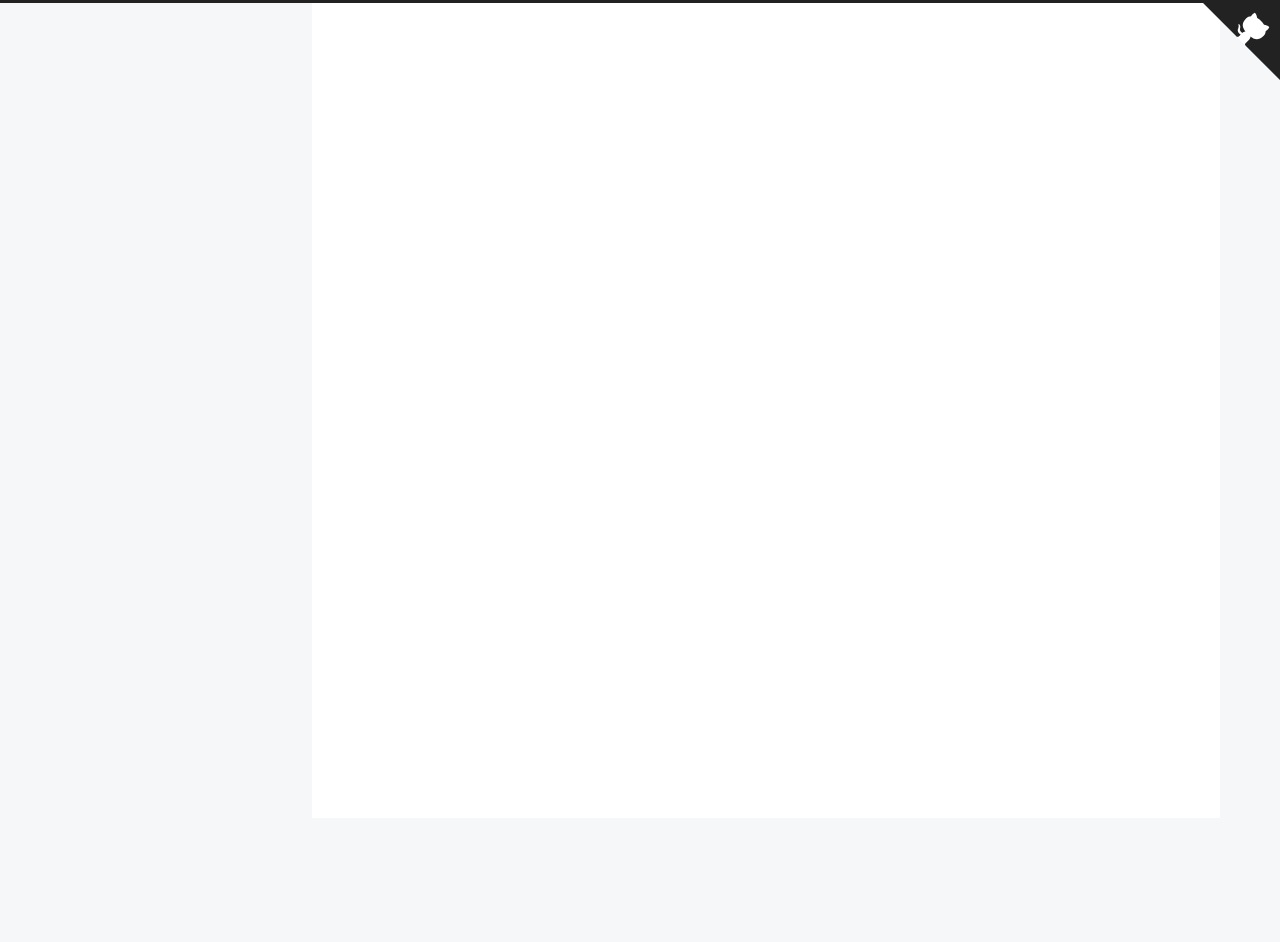
==== commit 04d2c2a1: "Site updated: 2023-01-02 20:37:15" ====
--- a/about/index.html
+++ b/about/index.html
@@ -221,6 +221,8 @@
   <footer class="footer">
     <div class="footer-inner">
 
+  <div class="beian"><a href="https://beian.miit.gov.cn/" rel="noopener" target="_blank">鄂ICP备2022020450号-1 </a>
+  </div>
 
 <div class="copyright">
   &copy; 2022 – 
